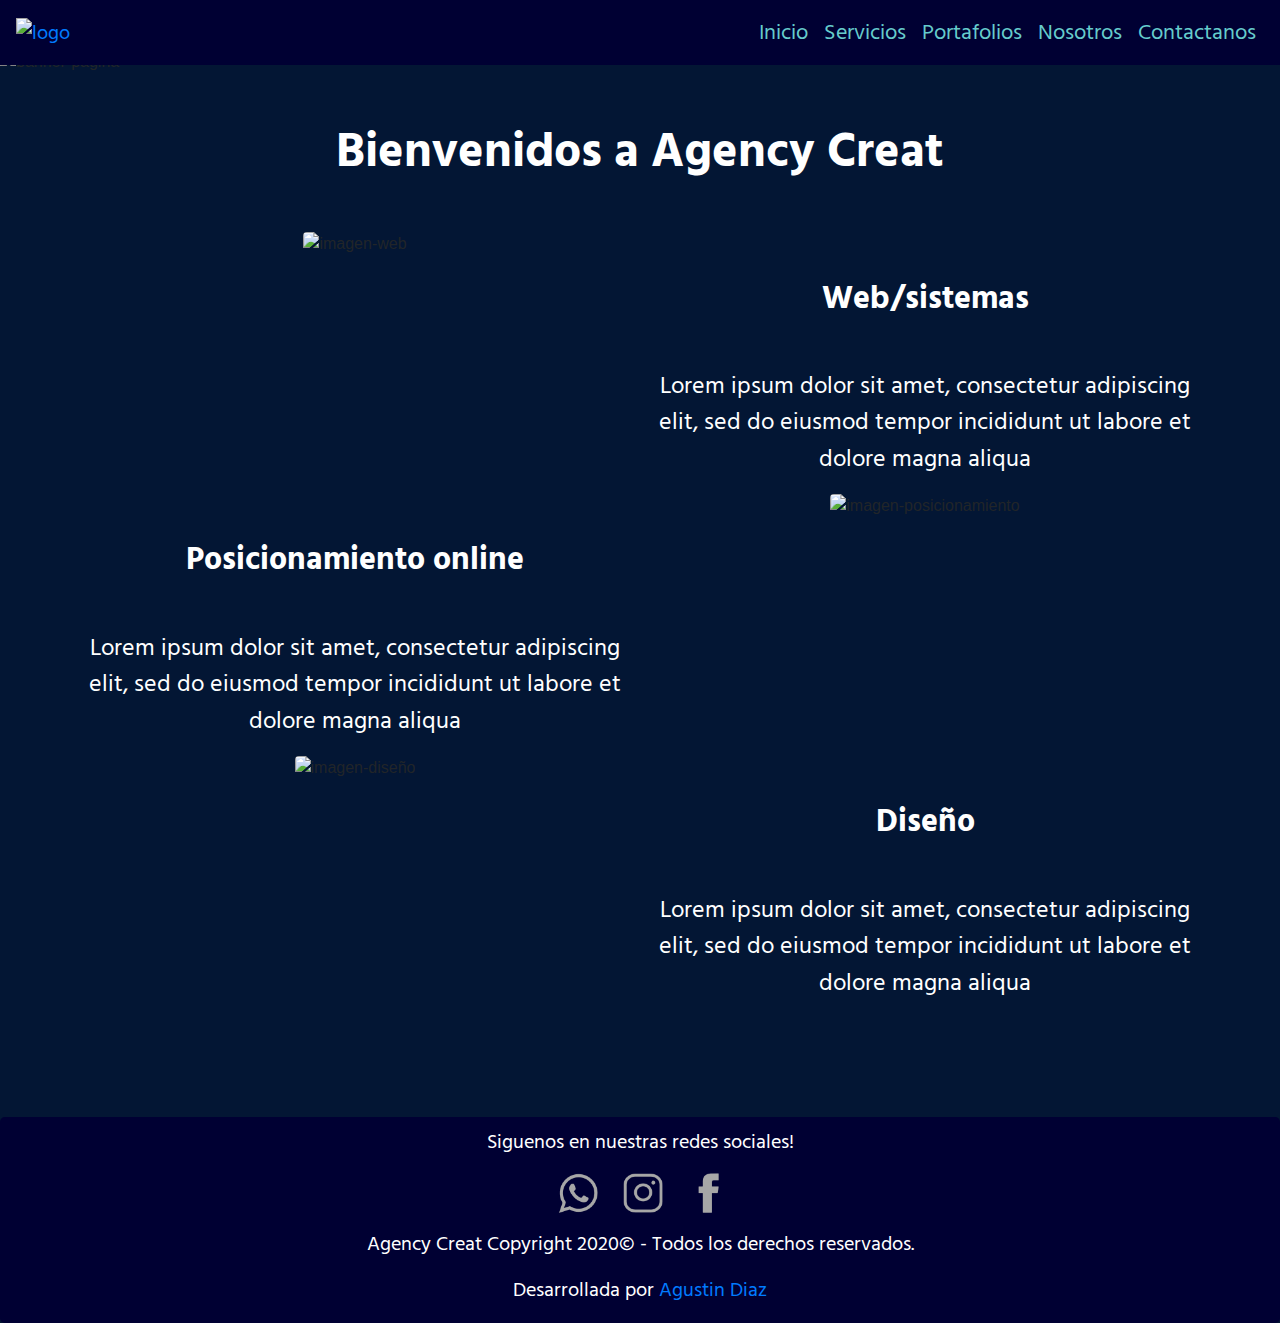
==== index.html @ c566395a "Se modifico el footer" ====
<!DOCTYPE html>
<html lang="es">
<head>
    <meta charset="UTF-8">
    <meta name="viewport" content="width=device-width, initial-scale=1.0">
    <meta name="description"content="Somos la agencia creativa que te acompañará e impulsará en la creación, posicionamiento y crecimiento de tu marca">
    <meta name="keywords" content="Web,sistema,app,posicionamiento,diseño,seo,sem,pagina,identidad,logo,colores,publicidad,online">
    <title>Agency Creat</title>
    <!-- Fuente -->
    <link href="https://fonts.googleapis.com/css2?family=Hind+Madurai&display=swap" rel="stylesheet">
    <link href="https://fonts.googleapis.com/css2?family=Hind+Madurai:wght@700&display=swap" rel="stylesheet">
    <!-- CSS -->
    <link rel="stylesheet" href="https://stackpath.bootstrapcdn.com/bootstrap/4.5.2/css/bootstrap.min.css" integrity="sha384-JcKb8q3iqJ61gNV9KGb8thSsNjpSL0n8PARn9HuZOnIxN0hoP+VmmDGMN5t9UJ0Z" crossorigin="anonymous">
    <link rel="stylesheet" href="css/estilo.css">
    <!-- JS -->
    <script src="https://ajax.googleapis.com/ajax/libs/jquery/3.5.1/jquery.min.js"></script>
    <script src="https://cdnjs.cloudflare.com/ajax/libs/popper.js/1.16.0/umd/popper.min.js"></script>
    <script src="https://maxcdn.bootstrapcdn.com/bootstrap/4.5.2/js/bootstrap.min.js"></script>
    </head>
<body> 
    <header>
            <nav class="navbar navbar-expand-md bg-primary navbar-dark " id="menu">
            <div class="navbar-brand">
               <a href="index.html"> <img class="logo" src="images/logo2.jpeg" alt="logo"></a>
            </div>
            <button class="navbar-toggler" type="button" data-toggle="collapse" data-target="#collapsibleNavbar">
                <span class="navbar-toggler-icon"></span>
              </button>
        <div class="collapse navbar-collapse nav justify-content-end" id="collapsibleNavbar">
            <ul class="navbar-nav">
                <li class="nav-item">
                    <a class="nav-link" href="">Inicio</a>
                </li>
                <li class="nav-item">
                    <a class="nav-link" href="servicios.html">Servicios</a>
                </li>   
                <li class="nav-item">
                    <a class="nav-link" href="portafolios.html">Portafolios</a>
                </li>
                <li class="nav-item">
                    <a class="nav-link" href="nosotros.html">Nosotros</a>
                </li>
                <li class="nav-item">
                    <a class="nav-link" href="contactanos.html">Contactanos</a>
                </li>
             </ul>
        </div>
        </nav> 
    </header>
        <img class="img-fluid" id="banner" src="images/banner.png" alt="banner-pagina" >     
    <h1 class="tituloPrincipal font-weight-bolder text-center">Bienvenidos a Agency Creat</h1> 
        <div class="container" id="boxWeb">
        <section>
        <div class="row d-flex">
            <div class="col order-sm-2">
                <h2 class="titulos_index font-weight-bold text-center">Web/sistemas</h2>
                <p class="parrafos text-center">Lorem ipsum dolor sit amet, consectetur adipiscing elit, sed do eiusmod tempor incididunt ut labore et dolore magna aliqua</p>          
            </div>
            <div class="col text-center order-sm-1">
                <img src="https://cdn.pixabay.com/photo/2018/05/18/15/30/webdesign-3411373_960_720.jpg" alt="imagen-web" class="rounded" id="imgWeb">
            </div>
        </div>
        </section>
        <section>
        <div class="row">
            <div class="col text-center">
                <h2 class="titulos_index font-weight-bold">Posicionamiento online</h2>
                <p class="parrafos text-center">Lorem ipsum dolor sit amet, consectetur adipiscing elit, sed do eiusmod tempor incididunt ut labore et dolore magna aliqua</p>
            </div>
            <div class="col text-center">
                <img src="https://cdn.pixabay.com/photo/2017/01/28/20/39/seo-2016484_960_720.jpg" alt="imagen-posicionamiento" class="rounded" id="imgPos">
            </div>
        </div >
        </section>
        <section>
        <div class="row d-flex">
            <div class="col order-sm-2">
                <h2 class="titulos_index font-weight-bold text-center">Diseño</h2>
                <p class="parrafos text-center">Lorem ipsum dolor sit amet, consectetur adipiscing elit, sed do eiusmod tempor incididunt ut labore et dolore magna aliqua</p>
            </div>
            <div class="col text-center order-sm-1">
                <img src="https://cdn.pixabay.com/photo/2016/09/13/11/08/browser-1666995_960_720.png" alt="imagen-diseño" class="rounded" id="imgDis">
            </div>
        </div>
        </section>    
    </div>
      
<footer>
    <div class="jumbotron" id="pieDePagina"> 
        <p class="text-white text-center">Siguenos en nuestras redes sociales!</p>
        <ul class="redes_footer text-center">
            <li>
                <a href="https://www.google.com.ar" target="_blank"> <img class="red1" src="[data-uri]" alt="logo-whatsapp"></a>
            </li>
            <li>
                <a href="https://www.instagram.com/agencycreat"target="_blank"> <img class="red2" src="[data-uri]" alt="logo-instagram"></a>
            </li>
            <li>
                <a href="https://www.facebook.com/" target="_blank"><img class="red3" src="[data-uri]" alt="logo-facebook"> </a>
            </li>
        </ul>     
        <p class="text-center text-white">  Agency Creat Copyright 2020© - Todos los derechos reservados.</p>
        <p class="text-center text-white"> Desarrollada por <a href="https://www.linkedin.com/in/agusjd92">Agustin Diaz</a></p> 
    </div>
</footer> 
</body>
</html>
---- css/estilo.css ----
#menu{font-size:22px;font-family:"Hind Madurai",sans-serif}.tituloPrincipal{font-family:"Hind Madurai",sans-serif;font-size:3rem}.titulos{font-family:"Hind Madurai",sans-serif;padding-top:6rem;font-weight:bolder}.titulos_index{font-weight:bolder;font-family:"Hind Madurai",sans-serif;padding-top:3rem}.contact{font-family:"Hind Madurai",sans-serif;font-size:1.5rem}.parrafos{font-family:"Hind Madurai",sans-serif;font-size:1.52rem;margin-top:50px}#pieDePagina{font-size:20px;font-family:"Hind Madurai",sans-serif}#tabla{font-family:"Hind Madurai",sans-serif}form{font-family:"Hind Madurai",sans-serif}#menu{background-color:#000033 !important}.navbar-dark .navbar-nav .nav-link{color:#66cccc}body{background-color:#031634}#pieDePagina{background-color:#000033}.tituloPrincipal{color:#fff}.titulos{color:#fff}.titulos_index{color:#fff}.contact{color:#fff}.parrafos{color:#fff}th{color:#33b5cc}td{color:#fff}form{color:#fff}.logo{width:120px}#menu{width:100%;position:fixed;z-index:3}#banner{max-height:100%;max-width:100%;min-width:100%;padding-top:0px;background-size:cover;position:relative;z-index:2;margin-top:50px}.tituloPrincipal{margin-top:50px}#boxWeb{margin-top:50px;margin-bottom:100px}#boxWeb #imgWeb{width:400px}#boxWeb #imgPos{width:380px;height:320px}#boxWeb #imgDis{width:400px}#pieDePagina{width:100%;position:absolute;height:auto;margin-bottom:0px;padding-top:10px;padding-bottom:2px}.red1{width:40px;margin-right:20px;margin-bottom:0px;margin-left:25px}.red2{width:40px;margin-right:20px;margin-bottom:0px}.red3{width:40px;margin-right:20px;margin-bottom:0px}#tabla{margin-bottom:100px;font-size:20px;margin-top:100px}.imagen1,.imagen2,.imagen3,.imagen4,.imagen5,.imagen6{width:380px;height:250px}.line2{margin-bottom:40px}.imgNosotros1,.imgNosotros2{width:250px;height:300px;background-color:#47cdd6;margin-bottom:50px}.nosotros{margin-bottom:100px}#contactanos{background-image:url(../images/contactanos.png);background-size:cover;padding-bottom:200px}#rowEmail{margin-top:10px}#rowMes{margin-top:10px}.checkBox{margin-left:20px;margin-bottom:8px;margin-top:20px}.newsletter{margin-top:20px}ul{list-style:none}.redes_footer li{display:inline}*{margin:0;padding:0}
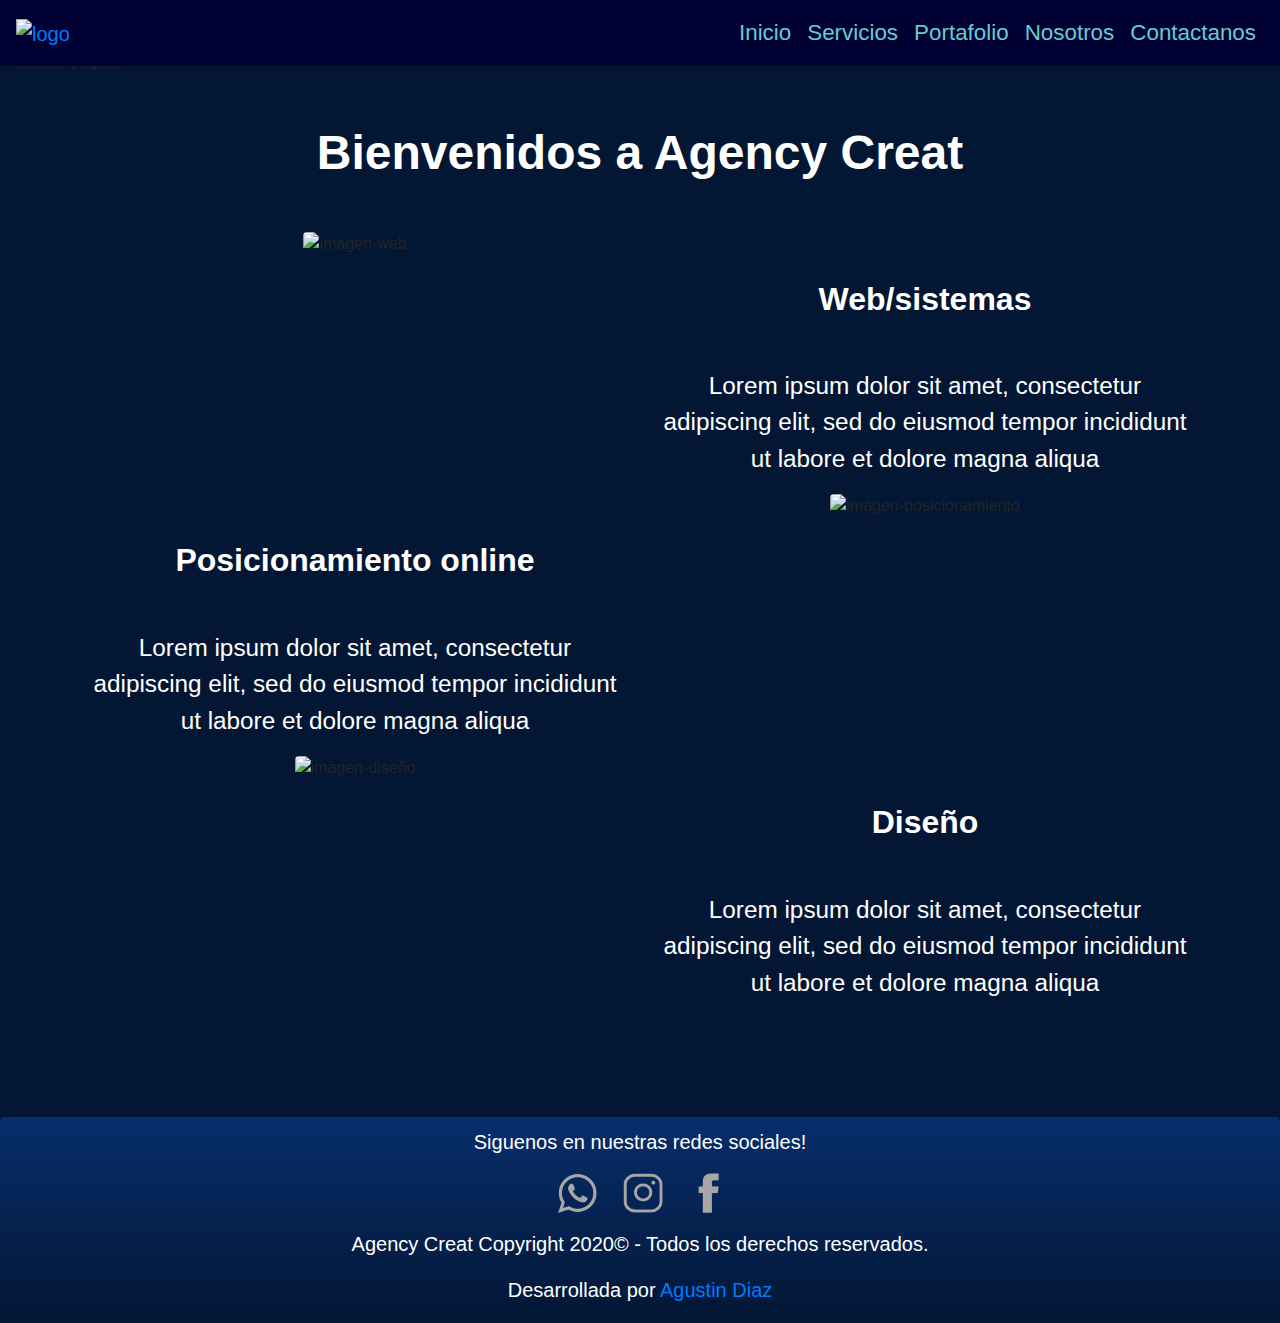
==== commit 0a7cf816: "Se arreglo menu y se arreglaron las fuentes" ====
--- a/index.html
+++ b/index.html
@@ -7,8 +7,8 @@
     <meta name="keywords" content="Web,sistema,app,posicionamiento,diseño,seo,sem,pagina,identidad,logo,colores,publicidad,online">
     <title>Agency Creat</title>
     <!-- Fuente -->
-    <link href="https://fonts.googleapis.com/css2?family=Hind+Madurai&display=swap" rel="stylesheet">
-    <link href="https://fonts.googleapis.com/css2?family=Hind+Madurai:wght@700&display=swap" rel="stylesheet">
+    <link href="https://fonts.googleapis.com/css2?family=Ramabhadra&display=swap" rel="stylesheet">
+    <link href="https://fonts.googleapis.com/css2?family=DM+Sans&display=swap" rel="stylesheet">
     <!-- CSS -->
     <link rel="stylesheet" href="https://stackpath.bootstrapcdn.com/bootstrap/4.5.2/css/bootstrap.min.css" integrity="sha384-JcKb8q3iqJ61gNV9KGb8thSsNjpSL0n8PARn9HuZOnIxN0hoP+VmmDGMN5t9UJ0Z" crossorigin="anonymous">
     <link rel="stylesheet" href="css/estilo.css">
@@ -19,23 +19,23 @@
     </head>
 <body> 
     <header>
-            <nav class="navbar navbar-expand-md bg-primary navbar-dark " id="menu">
+        <nav class="navbar navbar-expand-md bg-primary navbar-dark menu" >
             <div class="navbar-brand">
-               <a href="index.html"> <img class="logo" src="images/logo2.jpeg" alt="logo"></a>
+              <a href="index.html"> <img class="logo" src="images/logo2.jpeg" alt="logo"></a>
             </div>
             <button class="navbar-toggler" type="button" data-toggle="collapse" data-target="#collapsibleNavbar">
                 <span class="navbar-toggler-icon"></span>
               </button>
-        <div class="collapse navbar-collapse nav justify-content-end" id="collapsibleNavbar">
+        <div class="collapse navbar-collapse nav" id="collapsibleNavbar">
             <ul class="navbar-nav">
                 <li class="nav-item">
-                    <a class="nav-link" href="">Inicio</a>
+                    <a class="nav-link" href="index.html">Inicio</a>
                 </li>
                 <li class="nav-item">
                     <a class="nav-link" href="servicios.html">Servicios</a>
                 </li>   
                 <li class="nav-item">
-                    <a class="nav-link" href="portafolios.html">Portafolios</a>
+                    <a class="nav-link" href="portafolio.html">Portafolio</a>
                 </li>
                 <li class="nav-item">
                     <a class="nav-link" href="nosotros.html">Nosotros</a>
@@ -45,10 +45,11 @@
                 </li>
              </ul>
         </div>
-        </nav> 
+        </nav>
+           
     </header>
-        <img class="img-fluid" id="banner" src="images/banner.png" alt="banner-pagina" >     
-    <h1 class="tituloPrincipal font-weight-bolder text-center">Bienvenidos a Agency Creat</h1> 
+    <img class="img-fluid banner" src="images/banner.png" alt="banner-pagina" >       
+        <h1 class="tituloPrincipal font-weight-bolder text-center">Bienvenidos a Agency Creat</h1> 
         <div class="container" id="boxWeb">
         <section>
         <div class="row d-flex">
@@ -79,7 +80,7 @@
                 <p class="parrafos text-center">Lorem ipsum dolor sit amet, consectetur adipiscing elit, sed do eiusmod tempor incididunt ut labore et dolore magna aliqua</p>
             </div>
             <div class="col text-center order-sm-1">
-                <img src="https://cdn.pixabay.com/photo/2016/09/13/11/08/browser-1666995_960_720.png" alt="imagen-diseño" class="rounded" id="imgDis">
+                <img src="https://cdn.pixabay.com/photo/2016/09/13/11/08/browser-1666995_960_720.png" alt="imagen-diseño" class="rounded " id="imgDis">
             </div>
         </div>
         </section>    
--- a/css/estilo.css
+++ b/css/estilo.css
@@ -1 +1 @@
-#menu{font-size:22px;font-family:"Hind Madurai",sans-serif}.tituloPrincipal{font-family:"Hind Madurai",sans-serif;font-size:3rem}.titulos{font-family:"Hind Madurai",sans-serif;padding-top:6rem;font-weight:bolder}.titulos_index{font-weight:bolder;font-family:"Hind Madurai",sans-serif;padding-top:3rem}.contact{font-family:"Hind Madurai",sans-serif;font-size:1.5rem}.parrafos{font-family:"Hind Madurai",sans-serif;font-size:1.52rem;margin-top:50px}#pieDePagina{font-size:20px;font-family:"Hind Madurai",sans-serif}#tabla{font-family:"Hind Madurai",sans-serif}form{font-family:"Hind Madurai",sans-serif}#menu{background-color:#000033 !important}.navbar-dark .navbar-nav .nav-link{color:#66cccc}body{background-color:#031634}#pieDePagina{background-color:#000033}.tituloPrincipal{color:#fff}.titulos{color:#fff}.titulos_index{color:#fff}.contact{color:#fff}.parrafos{color:#fff}th{color:#33b5cc}td{color:#fff}form{color:#fff}.logo{width:120px}#menu{width:100%;position:fixed;z-index:3}#banner{max-height:100%;max-width:100%;min-width:100%;padding-top:0px;background-size:cover;position:relative;z-index:2;margin-top:50px}.tituloPrincipal{margin-top:50px}#boxWeb{margin-top:50px;margin-bottom:100px}#boxWeb #imgWeb{width:400px}#boxWeb #imgPos{width:380px;height:320px}#boxWeb #imgDis{width:400px}#pieDePagina{width:100%;position:absolute;height:auto;margin-bottom:0px;padding-top:10px;padding-bottom:2px}.red1{width:40px;margin-right:20px;margin-bottom:0px;margin-left:25px}.red2{width:40px;margin-right:20px;margin-bottom:0px}.red3{width:40px;margin-right:20px;margin-bottom:0px}#tabla{margin-bottom:100px;font-size:20px;margin-top:100px}.imagen1,.imagen2,.imagen3,.imagen4,.imagen5,.imagen6{width:380px;height:250px}.line2{margin-bottom:40px}.imgNosotros1,.imgNosotros2{width:250px;height:300px;background-color:#47cdd6;margin-bottom:50px}.nosotros{margin-bottom:100px}#contactanos{background-image:url(../images/contactanos.png);background-size:cover;padding-bottom:200px}#rowEmail{margin-top:10px}#rowMes{margin-top:10px}.checkBox{margin-left:20px;margin-bottom:8px;margin-top:20px}.newsletter{margin-top:20px}ul{list-style:none}.redes_footer li{display:inline}*{margin:0;padding:0}
+.menu{font-size:1.4rem;font-family:"Hind Madurai",sans-serif}.tituloPrincipal{font-family:"Hind Madurai",sans-serif;font-size:3rem}.titulos{font-family:"Hind Madurai",sans-serif;padding-top:6rem;font-weight:bolder}.titulos_index{font-weight:bolder;font-family:"Hind Madurai",sans-serif;padding-top:3rem}.contact{font-family:"Hind Madurai",sans-serif;font-size:1.5rem}.parrafos{font-family:"Hind Madurai",sans-serif;font-size:1.52rem;margin-top:50px}#pieDePagina{font-size:20px;font-family:"Hind Madurai",sans-serif}#tabla{font-family:"Hind Madurai",sans-serif}form{font-family:"Hind Madurai",sans-serif}.menu{background-color:#000033 !important}.navbar-dark .navbar-nav .nav-link{color:#66cccc}body{background-color:#031634}#pieDePagina{background-image:linear-gradient(to bottom, #072E6C, #031634)}.tituloPrincipal{color:#fff}.titulos{color:#fff}.titulos_index{color:#fff}.contact{color:#fff}.parrafos{color:#fff}th{color:#33b5cc}td{color:#fff}form{color:#fff}.logo{width:120px}.menu{width:100%;position:fixed;z-index:3}.banner{padding-top:0px;background-size:cover;position:relative;z-index:2;margin-top:50px}.tituloPrincipal{margin-top:50px}#boxWeb{margin-top:50px;margin-bottom:100px}#boxWeb #imgWeb{width:400px}#boxWeb #imgPos{width:380px;height:320px}#boxWeb #imgDis{width:400px}#pieDePagina{width:100%;position:absolute;height:auto;margin-bottom:0px;padding-top:10px;padding-bottom:2px}.red1{width:40px;margin-right:20px;margin-bottom:0px;margin-left:25px}.red2{width:40px;margin-right:20px;margin-bottom:0px}.red3{width:40px;margin-right:20px;margin-bottom:0px}#tabla{margin-bottom:100px;font-size:20px;margin-top:100px}.imagen1,.imagen2,.imagen3,.imagen4,.imagen5,.imagen6{width:380px;height:250px}.line2{margin-bottom:40px}.imgNosotros1,.imgNosotros2{width:400px;height:300px;margin-bottom:50px}.nosotros{margin-bottom:100px}#contactanos{background-image:url(../images/contactanos.png);background-size:cover;padding-bottom:200px}#rowEmail{margin-top:10px}#rowMes{margin-top:10px}.checkBox{margin-left:20px;margin-bottom:8px;margin-top:20px}.newsletter{margin-top:20px}ul{list-style:none}.redes_footer li{display:inline}.fondoservicios{background-image:url(../images/servicios.png);background-size:cover;padding-bottom:2px}@media (min-width: 768px){.navbar-collapse{justify-content:flex-end}}*{margin:0;padding:0}
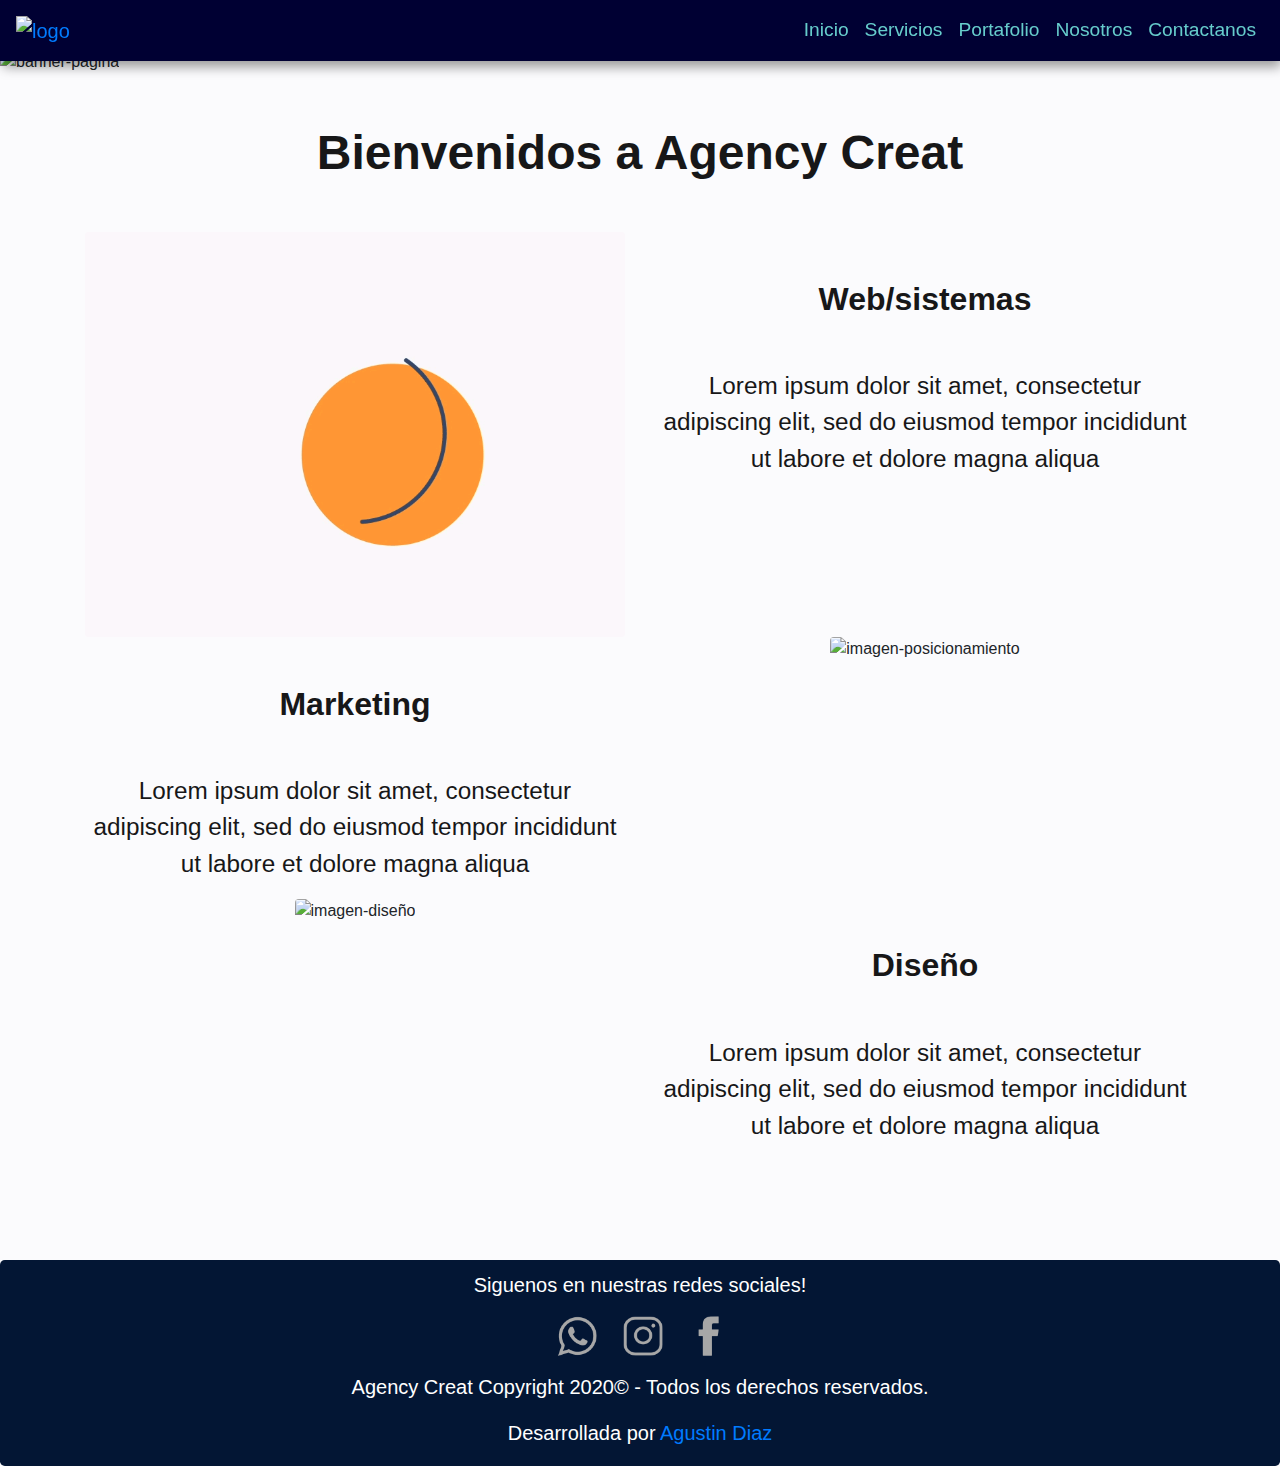
==== commit 43ff7cde: "Se cambio servicios y color de fondo de inicio" ====
--- a/index.html
+++ b/index.html
@@ -16,6 +16,7 @@
     <script src="https://ajax.googleapis.com/ajax/libs/jquery/3.5.1/jquery.min.js"></script>
     <script src="https://cdnjs.cloudflare.com/ajax/libs/popper.js/1.16.0/umd/popper.min.js"></script>
     <script src="https://maxcdn.bootstrapcdn.com/bootstrap/4.5.2/js/bootstrap.min.js"></script>
+
     </head>
 <body> 
     <header>
@@ -50,48 +51,48 @@
     </header>
     <img class="img-fluid banner" src="images/banner.png" alt="banner-pagina" >       
         <h1 class="tituloPrincipal font-weight-bolder text-center">Bienvenidos a Agency Creat</h1> 
-        <div class="container" id="boxWeb">
+    <div class="container boxWeb" >
         <section>
         <div class="row d-flex">
-            <div class="col order-sm-2">
+            <div class="col-sm-6 order-sm-2">
                 <h2 class="titulos_index font-weight-bold text-center">Web/sistemas</h2>
-                <p class="parrafos text-center">Lorem ipsum dolor sit amet, consectetur adipiscing elit, sed do eiusmod tempor incididunt ut labore et dolore magna aliqua</p>          
+                <p class="parrafosIndex text-center">Lorem ipsum dolor sit amet, consectetur adipiscing elit, sed do eiusmod tempor incididunt ut labore et dolore magna aliqua</p>          
             </div>
-            <div class="col text-center order-sm-1">
-                <img src="https://cdn.pixabay.com/photo/2018/05/18/15/30/webdesign-3411373_960_720.jpg" alt="imagen-web" class="rounded" id="imgWeb">
+            <div class="col-sm-6 text-center order-sm-1">
+                <img src="images/pepe.gif" alt="imagen-web" class="rounded imgWeb" >
             </div>
         </div>
         </section>
         <section>
         <div class="row">
-            <div class="col text-center">
-                <h2 class="titulos_index font-weight-bold">Posicionamiento online</h2>
-                <p class="parrafos text-center">Lorem ipsum dolor sit amet, consectetur adipiscing elit, sed do eiusmod tempor incididunt ut labore et dolore magna aliqua</p>
+            <div class="col-sm-6 text-center">
+                <h2 class="titulos_index font-weight-bold">Marketing</h2>
+                <p class="parrafosIndex text-center">Lorem ipsum dolor sit amet, consectetur adipiscing elit, sed do eiusmod tempor incididunt ut labore et dolore magna aliqua</p>
             </div>
-            <div class="col text-center">
-                <img src="https://cdn.pixabay.com/photo/2017/01/28/20/39/seo-2016484_960_720.jpg" alt="imagen-posicionamiento" class="rounded" id="imgPos">
+            <div class="col-sm-6 text-center">
+                <img src="https://cdn.pixabay.com/photo/2017/01/28/20/39/seo-2016484_960_720.jpg" alt="imagen-posicionamiento" class="rounded imgPos" >
             </div>
         </div >
         </section>
-        <section>
+        <section>   
         <div class="row d-flex">
-            <div class="col order-sm-2">
+            <div class="col-sm-6 order-sm-2">
                 <h2 class="titulos_index font-weight-bold text-center">Diseño</h2>
-                <p class="parrafos text-center">Lorem ipsum dolor sit amet, consectetur adipiscing elit, sed do eiusmod tempor incididunt ut labore et dolore magna aliqua</p>
+                <p class="parrafosIndex text-center">Lorem ipsum dolor sit amet, consectetur adipiscing elit, sed do eiusmod tempor incididunt ut labore et dolore magna aliqua</p>
             </div>
-            <div class="col text-center order-sm-1">
-                <img src="https://cdn.pixabay.com/photo/2016/09/13/11/08/browser-1666995_960_720.png" alt="imagen-diseño" class="rounded " id="imgDis">
+            <div class="col-sm-6 text-center order-sm-1">
+                <img src="https://cdn.pixabay.com/photo/2016/09/13/11/08/browser-1666995_960_720.png" alt="imagen-diseño" class="rounded imgDis" >
             </div>
         </div>
         </section>    
     </div>
       
 <footer>
-    <div class="jumbotron" id="pieDePagina"> 
+    <div class="jumbotron pieDePagina" > 
         <p class="text-white text-center">Siguenos en nuestras redes sociales!</p>
         <ul class="redes_footer text-center">
             <li>
-                <a href="https://www.google.com.ar" target="_blank"> <img class="red1" src="[data-uri]" alt="logo-whatsapp"></a>
+                <a href="https://wa.link/wt4ra1" target="_blank"> <img class="red1" src="[data-uri]" alt="logo-whatsapp"></a>
             </li>
             <li>
                 <a href="https://www.instagram.com/agencycreat"target="_blank"> <img class="red2" src="[data-uri]" alt="logo-instagram"></a>
--- a/css/estilo.css
+++ b/css/estilo.css
@@ -1 +1 @@
-.menu{font-size:1.4rem;font-family:"Hind Madurai",sans-serif}.tituloPrincipal{font-family:"Hind Madurai",sans-serif;font-size:3rem}.titulos{font-family:"Hind Madurai",sans-serif;padding-top:6rem;font-weight:bolder}.titulos_index{font-weight:bolder;font-family:"Hind Madurai",sans-serif;padding-top:3rem}.contact{font-family:"Hind Madurai",sans-serif;font-size:1.5rem}.parrafos{font-family:"Hind Madurai",sans-serif;font-size:1.52rem;margin-top:50px}#pieDePagina{font-size:20px;font-family:"Hind Madurai",sans-serif}#tabla{font-family:"Hind Madurai",sans-serif}form{font-family:"Hind Madurai",sans-serif}.menu{background-color:#000033 !important}.navbar-dark .navbar-nav .nav-link{color:#66cccc}body{background-color:#031634}#pieDePagina{background-image:linear-gradient(to bottom, #072E6C, #031634)}.tituloPrincipal{color:#fff}.titulos{color:#fff}.titulos_index{color:#fff}.contact{color:#fff}.parrafos{color:#fff}th{color:#33b5cc}td{color:#fff}form{color:#fff}.logo{width:120px}.menu{width:100%;position:fixed;z-index:3}.banner{padding-top:0px;background-size:cover;position:relative;z-index:2;margin-top:50px}.tituloPrincipal{margin-top:50px}#boxWeb{margin-top:50px;margin-bottom:100px}#boxWeb #imgWeb{width:400px}#boxWeb #imgPos{width:380px;height:320px}#boxWeb #imgDis{width:400px}#pieDePagina{width:100%;position:absolute;height:auto;margin-bottom:0px;padding-top:10px;padding-bottom:2px}.red1{width:40px;margin-right:20px;margin-bottom:0px;margin-left:25px}.red2{width:40px;margin-right:20px;margin-bottom:0px}.red3{width:40px;margin-right:20px;margin-bottom:0px}#tabla{margin-bottom:100px;font-size:20px;margin-top:100px}.imagen1,.imagen2,.imagen3,.imagen4,.imagen5,.imagen6{width:380px;height:250px}.line2{margin-bottom:40px}.imgNosotros1,.imgNosotros2{width:400px;height:300px;margin-bottom:50px}.nosotros{margin-bottom:100px}#contactanos{background-image:url(../images/contactanos.png);background-size:cover;padding-bottom:200px}#rowEmail{margin-top:10px}#rowMes{margin-top:10px}.checkBox{margin-left:20px;margin-bottom:8px;margin-top:20px}.newsletter{margin-top:20px}ul{list-style:none}.redes_footer li{display:inline}.fondoservicios{background-image:url(../images/servicios.png);background-size:cover;padding-bottom:2px}@media (min-width: 768px){.navbar-collapse{justify-content:flex-end}}*{margin:0;padding:0}
+.menu{font-size:1.2rem;font-family:"Hind Madurai",sans-serif}.tituloPrincipal{font-family:"Hind Madurai",sans-serif;font-size:3rem}.titulos{font-family:"Hind Madurai",sans-serif;padding-top:6rem;font-weight:bolder}.titulos_index{font-weight:bolder;font-family:"Hind Madurai",sans-serif;padding-top:3rem}.contact{font-family:"Hind Madurai",sans-serif;font-size:1.5rem}.parrafos{font-family:"Hind Madurai",sans-serif;font-size:1.52rem;margin-top:50px}.parrafosIndex{font-family:"Hind Madurai",sans-serif;font-size:1.52rem;margin-top:50px}.pieDePagina{font-size:20px;font-family:"Hind Madurai",sans-serif}#tabla{font-family:"Hind Madurai",sans-serif}form{font-family:"Hind Madurai",sans-serif}.table{font-family:"Hind Madurai",sans-serif}.menu{background-color:#000033 !important}.navbar-dark .navbar-nav .nav-link{color:#66cccc}body{background-color:#fbfbfd}.pieDePagina{background-color:#031634}.tituloPrincipal{color:#171718}.titulos{color:#fff}.titulos_index{color:#171718}.contact{color:#fff}.parrafos{color:#fff}.parrafosIndex{color:#171718}.table{color:#171718}form{color:#fff}.btn-primary{border:#66cccc;background-color:#66cccc}.logo{width:120px}.menu{width:100%;position:fixed;z-index:3;-webkit-box-shadow:2px 7px 11px -1px rgba(0,0,0,0.39);box-shadow:2px 7px 11px -1px rgba(0,0,0,0.39)}#scrollUp{bottom:20px;right:20px;padding:10px 20px;background:#555;color:#fff}.banner{padding-top:0px;background-size:cover;position:relative;z-index:2;margin-top:50px}.tituloPrincipal{margin-top:50px}.boxWeb{margin-top:50px;margin-bottom:100px}.boxWeb .imgWeb,.boxWeb .imgPos,.boxWeb .imgDis{width:100%;background-size:cover}.pieDePagina{width:100%;position:absolute;height:auto;margin-bottom:0px;padding-top:10px;padding-bottom:2px}.pieDePagina .red1{width:40px;margin-right:20px;margin-bottom:0px;margin-left:25px}.pieDePagina .red2,.pieDePagina .red3{width:40px;margin-right:20px;margin-bottom:0px}.table{margin:auto;color:#171718;border-radius:50px;background:#f1f3f3;box-shadow:-10px -9px 13px -6px #000;margin-bottom:20px}.button_service{background-color:#66cccc}.imagen1,.imagen2,.imagen3,.imagen4,.imagen5,.imagen6{width:100%;height:100%;background-size:cover}.imagen1:hover,.imagen2:hover,.imagen3:hover,.imagen4:hover,.imagen5:hover,.imagen6:hover{transform:scale(1.2) !important}.line2{margin-bottom:40px}.imgNosotros1,.imgNosotros2{width:100%;margin-bottom:50px;background-size:cover;position:relative}.nosotros{margin-bottom:100px}#contactanos{background-image:url(../images/contactanos.png);background-size:cover;padding-bottom:200px}#rowEmail{margin-top:10px}#rowMes{margin-top:10px}.checkBox{margin-left:20px;margin-bottom:8px;margin-top:20px}.newsletter{margin-top:20px}ul{list-style:none}.redes_footer li{display:inline}.fondoservicios{background-image:url(../images/servicios.png);background-size:cover;padding-bottom:80px}#servicios{padding-top:20px}.serviciosBox{padding-top:50px}@media (min-width: 768px){.navbar-collapse{justify-content:flex-end}}.nosotrosBox{background-image:url(../images/nosotros.png);background-size:cover;padding-bottom:10px}.portafolio{background-image:url(../images/portafolio2.png);background-size:cover;padding-bottom:50px}.table th{font-size:1.5rem}*{margin:0;padding:0}
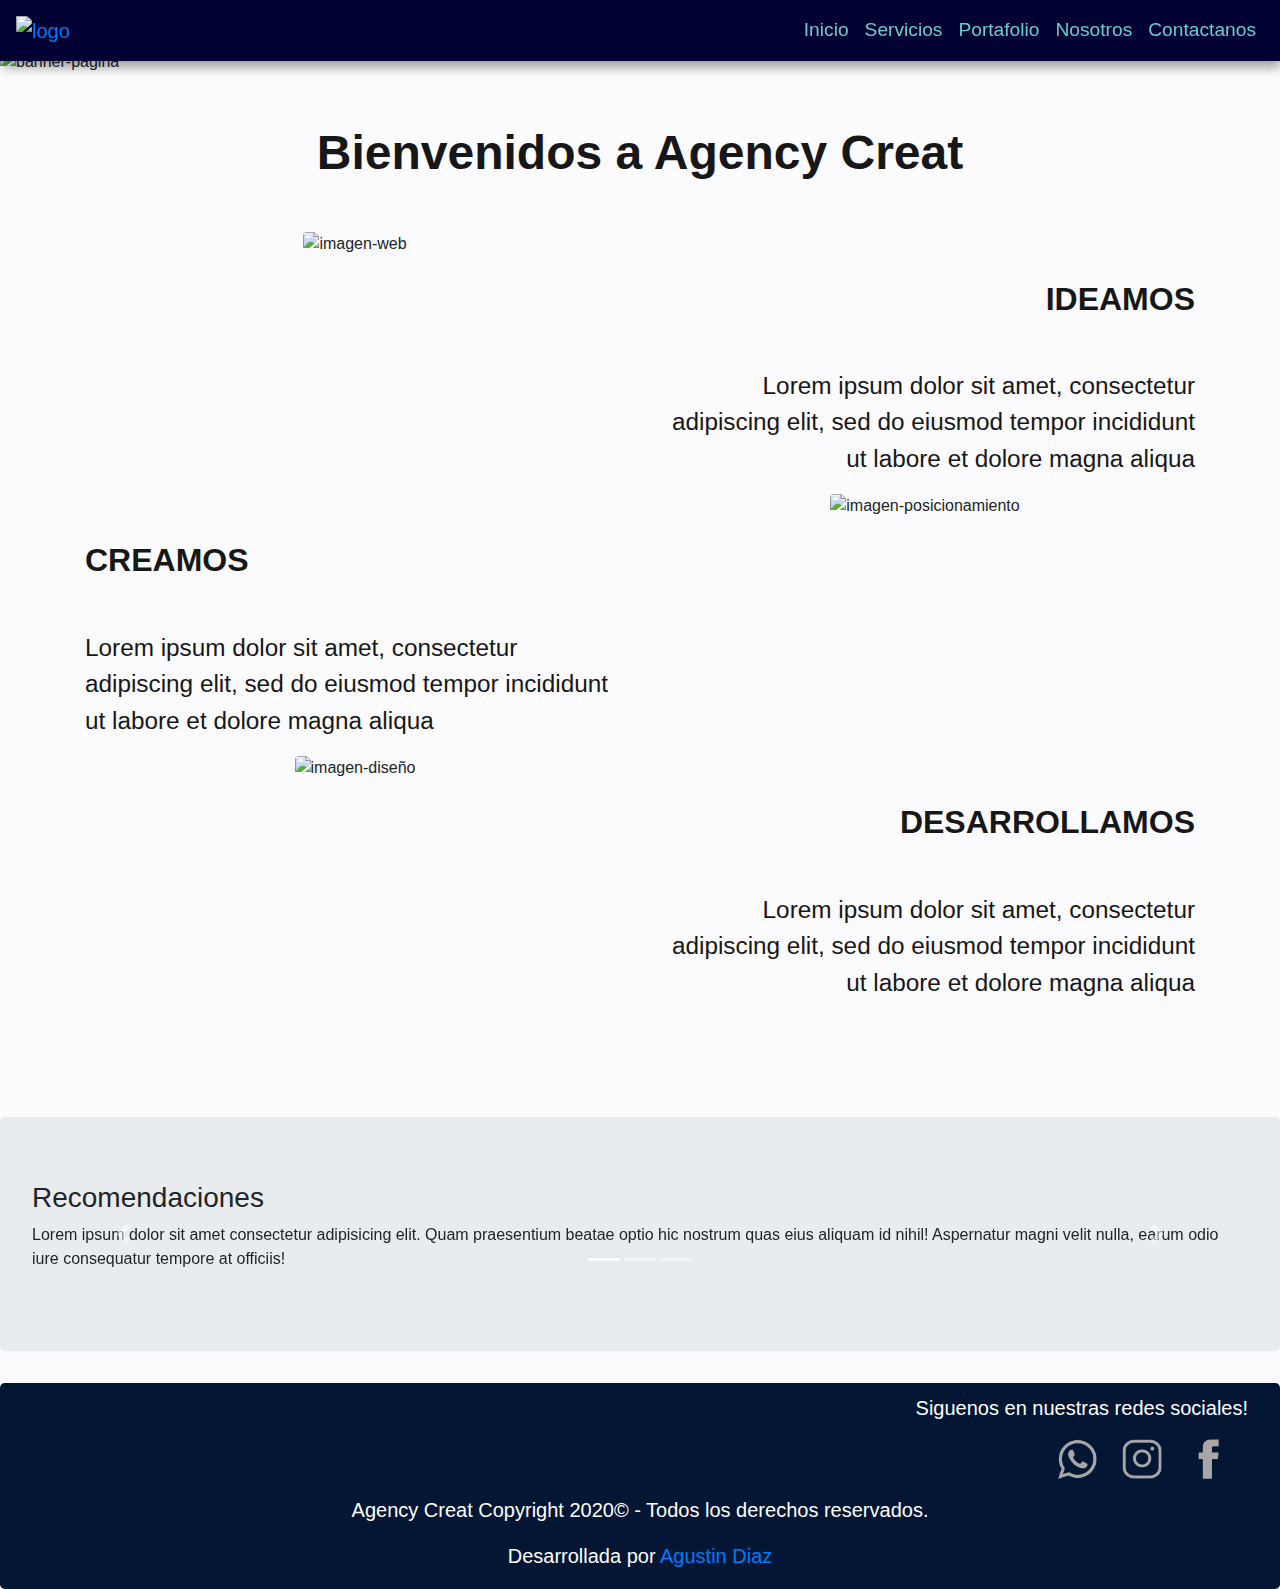
==== commit 1fc217a0: "ultimos cambios" ====
--- a/index.html
+++ b/index.html
@@ -55,42 +55,76 @@
         <section>
         <div class="row d-flex">
             <div class="col-sm-6 order-sm-2">
-                <h2 class="titulos_index font-weight-bold text-center">Web/sistemas</h2>
-                <p class="parrafosIndex text-center">Lorem ipsum dolor sit amet, consectetur adipiscing elit, sed do eiusmod tempor incididunt ut labore et dolore magna aliqua</p>          
+                <h2 class="titulos_index font-weight-bold text-right">IDEAMOS</h2>
+                <p class="parrafosIndex text-right">Lorem ipsum dolor sit amet, consectetur adipiscing elit, sed do eiusmod tempor incididunt ut labore et dolore magna aliqua</p>          
             </div>
             <div class="col-sm-6 text-center order-sm-1">
-                <img src="images/pepe.gif" alt="imagen-web" class="rounded imgWeb" >
+                <img src="images/a2.gif" alt="imagen-web" class="rounded imgWeb" >
             </div>
         </div>
         </section>
         <section>
         <div class="row">
-            <div class="col-sm-6 text-center">
-                <h2 class="titulos_index font-weight-bold">Marketing</h2>
-                <p class="parrafosIndex text-center">Lorem ipsum dolor sit amet, consectetur adipiscing elit, sed do eiusmod tempor incididunt ut labore et dolore magna aliqua</p>
+            <div class="col-sm-6 text-left">
+                <h2 class="titulos_index font-weight-bold">CREAMOS</h2>
+                <p class="parrafosIndex text-left">Lorem ipsum dolor sit amet, consectetur adipiscing elit, sed do eiusmod tempor incididunt ut labore et dolore magna aliqua</p>
             </div>
             <div class="col-sm-6 text-center">
-                <img src="https://cdn.pixabay.com/photo/2017/01/28/20/39/seo-2016484_960_720.jpg" alt="imagen-posicionamiento" class="rounded imgPos" >
+                <img src="images/a1.gif" alt="imagen-posicionamiento" class="rounded imgPos" >
             </div>
         </div >
         </section>
         <section>   
         <div class="row d-flex">
             <div class="col-sm-6 order-sm-2">
-                <h2 class="titulos_index font-weight-bold text-center">Diseño</h2>
-                <p class="parrafosIndex text-center">Lorem ipsum dolor sit amet, consectetur adipiscing elit, sed do eiusmod tempor incididunt ut labore et dolore magna aliqua</p>
+                <h2 class="titulos_index font-weight-bold text-right">DESARROLLAMOS</h2>
+                <p class="parrafosIndex text-right">Lorem ipsum dolor sit amet, consectetur adipiscing elit, sed do eiusmod tempor incididunt ut labore et dolore magna aliqua</p>
             </div>
             <div class="col-sm-6 text-center order-sm-1">
-                <img src="https://cdn.pixabay.com/photo/2016/09/13/11/08/browser-1666995_960_720.png" alt="imagen-diseño" class="rounded imgDis" >
+                <img src="images/a3.gif" alt="imagen-diseño" class="rounded imgDis" >
             </div>
         </div>
         </section>    
     </div>
+    <section class="jumbotron valor">
+        <div id="demo" class="carousel slide" data-ride="carousel">
+
+            <!-- Indicators -->
+            <ul class="carousel-indicators">
+              <li data-target="#demo" data-slide-to="0" class="active"></li>
+              <li data-target="#demo" data-slide-to="1"></li>
+              <li data-target="#demo" data-slide-to="2"></li>
+            </ul>
+            <!-- The slideshow -->
+            <div class="carousel-inner slide valoraciones">
+                <h3>Recomendaciones</h3>
+              <div class="carousel-item active valoracionesBox">
+                <p>Lorem ipsum dolor sit amet consectetur adipisicing elit. Quam praesentium beatae optio hic nostrum quas eius aliquam id nihil! Aspernatur magni velit nulla, earum odio iure consequatur tempore at officiis!</p>
+              </div>
+              <div class="carousel-item valoracionesBox">
+                <p>Lorem ipsum dolor sit, amet consectetur adipisicing elit. Consequatur voluptates beatae reiciendis quo facere velit eos molestiae rem eligendi voluptatum. Nam, deserunt. Doloribus tempora dolores accusamus laudantium.</p>
+              </div>
+              <div class="carousel-item valoracionesBox">
+                <p>Lorem ipsum dolor, sit amet consectetur adipisicing elit. Exercitationem alias nam magni minima ex eveniet fuga ut voluptates? Tempora eaque nostrum modi totam veritatis at numquam deserunt quod, facilis commodi!</p>
+              </div>
+            </div>
+            
+            <!-- Left and right controls -->
+            <a class="carousel-control-prev" href="#demo" data-slide="prev">
+              <span class="carousel-control-prev-icon"></span>
+            </a>
+            <a class="carousel-control-next" href="#demo" data-slide="next">
+              <span class="carousel-control-next-icon"></span>
+            </a>
+          </div>
+        
+
+    </section>
       
 <footer>
     <div class="jumbotron pieDePagina" > 
-        <p class="text-white text-center">Siguenos en nuestras redes sociales!</p>
-        <ul class="redes_footer text-center">
+        <p class="text-white text-right">Siguenos en nuestras redes sociales!</p>
+        <ul class="redes_footer text-right">
             <li>
                 <a href="https://wa.link/wt4ra1" target="_blank"> <img class="red1" src="[data-uri]" alt="logo-whatsapp"></a>
             </li>
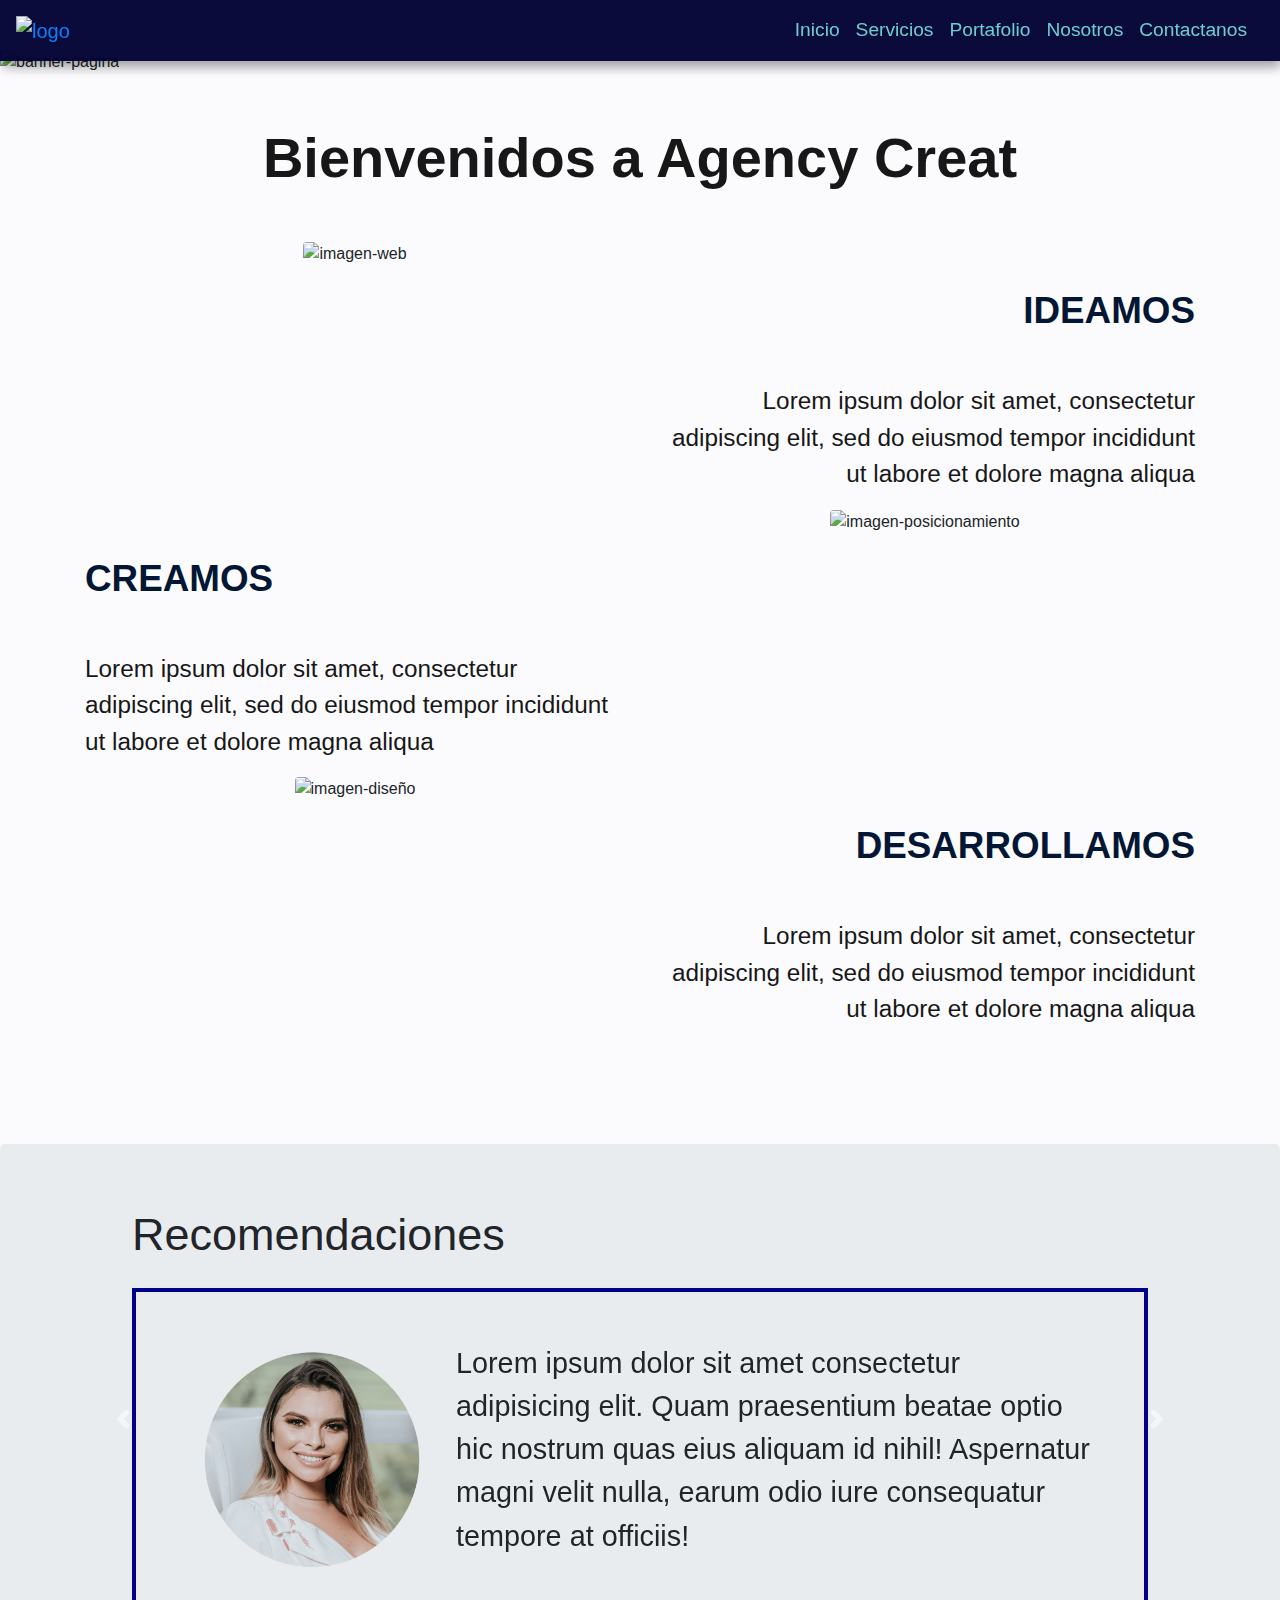
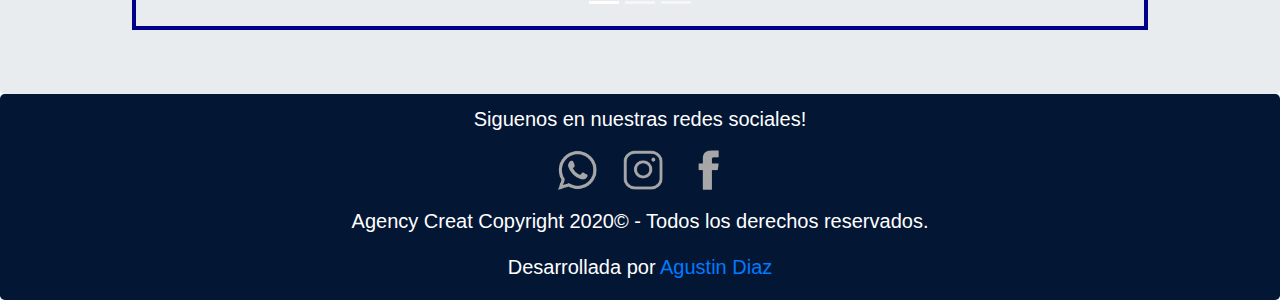
==== commit 59b77bf0: "Se agregaron img a recomendaciones, se mejoro seccion servicios" ====
--- a/index.html
+++ b/index.html
@@ -16,17 +16,16 @@
     <script src="https://ajax.googleapis.com/ajax/libs/jquery/3.5.1/jquery.min.js"></script>
     <script src="https://cdnjs.cloudflare.com/ajax/libs/popper.js/1.16.0/umd/popper.min.js"></script>
     <script src="https://maxcdn.bootstrapcdn.com/bootstrap/4.5.2/js/bootstrap.min.js"></script>
-
     </head>
 <body> 
     <header>
-        <nav class="navbar navbar-expand-md bg-primary navbar-dark menu" >
+        <nav class="navbar navbar-expand-md navbar-dark menu" >
             <div class="navbar-brand">
               <a href="index.html"> <img class="logo" src="images/logo2.jpeg" alt="logo"></a>
             </div>
             <button class="navbar-toggler" type="button" data-toggle="collapse" data-target="#collapsibleNavbar">
                 <span class="navbar-toggler-icon"></span>
-              </button>
+            </button>
         <div class="collapse navbar-collapse nav" id="collapsibleNavbar">
             <ul class="navbar-nav">
                 <li class="nav-item">
@@ -46,41 +45,40 @@
                 </li>
              </ul>
         </div>
-        </nav>
-           
+        </nav>      
     </header>
     <img class="img-fluid banner" src="images/banner.png" alt="banner-pagina" >       
         <h1 class="tituloPrincipal font-weight-bolder text-center">Bienvenidos a Agency Creat</h1> 
     <div class="container boxWeb" >
         <section>
         <div class="row d-flex">
-            <div class="col-sm-6 order-sm-2">
+            <div class="col-sm-6 col-md-6 order-sm-2">
                 <h2 class="titulos_index font-weight-bold text-right">IDEAMOS</h2>
                 <p class="parrafosIndex text-right">Lorem ipsum dolor sit amet, consectetur adipiscing elit, sed do eiusmod tempor incididunt ut labore et dolore magna aliqua</p>          
             </div>
-            <div class="col-sm-6 text-center order-sm-1">
+            <div class="col-sm-6 col-md-6 text-center order-sm-1">
                 <img src="images/a2.gif" alt="imagen-web" class="rounded imgWeb" >
             </div>
         </div>
         </section>
         <section>
         <div class="row">
-            <div class="col-sm-6 text-left">
+            <div class="col-sm-6 col-md-6 text-left">
                 <h2 class="titulos_index font-weight-bold">CREAMOS</h2>
                 <p class="parrafosIndex text-left">Lorem ipsum dolor sit amet, consectetur adipiscing elit, sed do eiusmod tempor incididunt ut labore et dolore magna aliqua</p>
             </div>
-            <div class="col-sm-6 text-center">
+            <div class="col-sm-6 col-md-6 text-center">
                 <img src="images/a1.gif" alt="imagen-posicionamiento" class="rounded imgPos" >
             </div>
         </div >
         </section>
         <section>   
         <div class="row d-flex">
-            <div class="col-sm-6 order-sm-2">
+            <div class="col-sm-6 col-md-6 order-sm-2">
                 <h2 class="titulos_index font-weight-bold text-right">DESARROLLAMOS</h2>
                 <p class="parrafosIndex text-right">Lorem ipsum dolor sit amet, consectetur adipiscing elit, sed do eiusmod tempor incididunt ut labore et dolore magna aliqua</p>
             </div>
-            <div class="col-sm-6 text-center order-sm-1">
+            <div class="col-sm-6 col-md-6 text-center order-sm-1">
                 <img src="images/a3.gif" alt="imagen-diseño" class="rounded imgDis" >
             </div>
         </div>
@@ -99,13 +97,16 @@
             <div class="carousel-inner slide valoraciones">
                 <h3>Recomendaciones</h3>
               <div class="carousel-item active valoracionesBox">
-                <p>Lorem ipsum dolor sit amet consectetur adipisicing elit. Quam praesentium beatae optio hic nostrum quas eius aliquam id nihil! Aspernatur magni velit nulla, earum odio iure consequatur tempore at officiis!</p>
+                <img src="images/min1.png" alt="" class="recomenImg">
+                <p class="recomenText">Lorem ipsum dolor sit amet consectetur adipisicing elit. Quam praesentium beatae optio hic nostrum quas eius aliquam id nihil! Aspernatur magni velit nulla, earum odio iure consequatur tempore at officiis!</p>
               </div>
               <div class="carousel-item valoracionesBox">
-                <p>Lorem ipsum dolor sit, amet consectetur adipisicing elit. Consequatur voluptates beatae reiciendis quo facere velit eos molestiae rem eligendi voluptatum. Nam, deserunt. Doloribus tempora dolores accusamus laudantium.</p>
+                  <img src="images/min2.png" alt="" class="recomenImg">
+                <p class="recomenText">Lorem ipsum dolor sit, amet consectetur adipisicing elit. Consequatur voluptates beatae reiciendis quo facere velit eos molestiae rem eligendi voluptatum. Nam, deserunt. Doloribus tempora dolores accusamus laudantium.</p>
               </div>
               <div class="carousel-item valoracionesBox">
-                <p>Lorem ipsum dolor, sit amet consectetur adipisicing elit. Exercitationem alias nam magni minima ex eveniet fuga ut voluptates? Tempora eaque nostrum modi totam veritatis at numquam deserunt quod, facilis commodi!</p>
+                  <img src="images/min3.png" alt="" class="recomenImg">
+                <p class="recomenText">Lorem ipsum dolor, sit amet consectetur adipisicing elit. Exercitationem alias nam magni minima ex eveniet fuga ut voluptates? Tempora eaque nostrum modi totam veritatis at numquam deserunt quod, facilis commodi!</p>
               </div>
             </div>
             
@@ -123,8 +124,8 @@
       
 <footer>
     <div class="jumbotron pieDePagina" > 
-        <p class="text-white text-right">Siguenos en nuestras redes sociales!</p>
-        <ul class="redes_footer text-right">
+        <p class="text-white text-center">Siguenos en nuestras redes sociales!</p>
+        <ul class="redes_footer text-center">
             <li>
                 <a href="https://wa.link/wt4ra1" target="_blank"> <img class="red1" src="[data-uri]" alt="logo-whatsapp"></a>
             </li>
--- a/css/estilo.css
+++ b/css/estilo.css
@@ -1 +1 @@
-.menu{font-size:1.2rem;font-family:"Hind Madurai",sans-serif}.tituloPrincipal{font-family:"Hind Madurai",sans-serif;font-size:3rem}.titulos{font-family:"Hind Madurai",sans-serif;padding-top:6rem;font-weight:bolder}.titulos_index{font-weight:bolder;font-family:"Hind Madurai",sans-serif;padding-top:3rem}.contact{font-family:"Hind Madurai",sans-serif;font-size:1.5rem}.parrafos{font-family:"Hind Madurai",sans-serif;font-size:1.52rem;margin-top:50px}.parrafosIndex{font-family:"Hind Madurai",sans-serif;font-size:1.52rem;margin-top:50px}.pieDePagina{font-size:20px;font-family:"Hind Madurai",sans-serif}#tabla{font-family:"Hind Madurai",sans-serif}form{font-family:"Hind Madurai",sans-serif}.table{font-family:"Hind Madurai",sans-serif}.menu{background-color:#000033 !important}.navbar-dark .navbar-nav .nav-link{color:#66cccc}body{background-color:#fbfbfd}.pieDePagina{background-color:#031634}.tituloPrincipal{color:#171718}.titulos{color:#fff}.titulos_index{color:#171718}.contact{color:#fff}.parrafos{color:#fff}.parrafosIndex{color:#171718}.table{color:#171718}form{color:#fff}.btn-primary{border:#66cccc;background-color:#66cccc}.logo{width:120px}.menu{width:100%;position:fixed;z-index:3;-webkit-box-shadow:2px 7px 11px -1px rgba(0,0,0,0.39);box-shadow:2px 7px 11px -1px rgba(0,0,0,0.39)}#scrollUp{bottom:20px;right:20px;padding:10px 20px;background:#555;color:#fff}.banner{padding-top:0px;background-size:cover;position:relative;z-index:2;margin-top:50px}.tituloPrincipal{margin-top:50px}.boxWeb{margin-top:50px;margin-bottom:100px}.boxWeb .imgWeb,.boxWeb .imgPos,.boxWeb .imgDis{width:100%;background-size:cover}.pieDePagina{width:100%;position:absolute;height:auto;margin-bottom:0px;padding-top:10px;padding-bottom:2px}.pieDePagina .red1{width:40px;margin-right:20px;margin-bottom:0px;margin-left:25px}.pieDePagina .red2,.pieDePagina .red3{width:40px;margin-right:20px;margin-bottom:0px}.table{margin:auto;color:#171718;border-radius:50px;background:#f1f3f3;box-shadow:-10px -9px 13px -6px #000;margin-bottom:20px}.button_service{background-color:#66cccc}.imagen1,.imagen2,.imagen3,.imagen4,.imagen5,.imagen6{width:100%;height:100%;background-size:cover}.imagen1:hover,.imagen2:hover,.imagen3:hover,.imagen4:hover,.imagen5:hover,.imagen6:hover{transform:scale(1.2) !important}.line2{margin-bottom:40px}.imgNosotros1,.imgNosotros2{width:100%;margin-bottom:50px;background-size:cover;position:relative}.nosotros{margin-bottom:100px}#contactanos{background-image:url(../images/contactanos.png);background-size:cover;padding-bottom:200px}#rowEmail{margin-top:10px}#rowMes{margin-top:10px}.checkBox{margin-left:20px;margin-bottom:8px;margin-top:20px}.newsletter{margin-top:20px}ul{list-style:none}.redes_footer li{display:inline}.fondoservicios{background-image:url(../images/servicios.png);background-size:cover;padding-bottom:80px}#servicios{padding-top:20px}.serviciosBox{padding-top:50px}@media (min-width: 768px){.navbar-collapse{justify-content:flex-end}}.nosotrosBox{background-image:url(../images/nosotros.png);background-size:cover;padding-bottom:10px}.portafolio{background-image:url(../images/portafolio2.png);background-size:cover;padding-bottom:50px}.table th{font-size:1.5rem}*{margin:0;padding:0}
+.menu{font-size:1.2rem;font-family:"Hind Madurai",sans-serif}.tituloPrincipal{font-family:"Hind Madurai",sans-serif;font-size:3.5rem}.titulos{font-family:"Hind Madurai",sans-serif;padding-top:6rem;font-weight:bolder;font-size:3rem}.titulos_index{font-family:"Hind Madurai",sans-serif;padding-top:3rem;font-size:2.3rem}.contact{font-family:"Hind Madurai",sans-serif;font-size:1.5rem}.parrafos{font-family:"Hind Madurai",sans-serif;font-size:1.52rem;margin-top:50px}.parrafosIndex{font-family:"Hind Madurai",sans-serif;font-size:1.52rem;margin-top:50px}.pieDePagina{font-size:20px;font-family:"Hind Madurai",sans-serif}#tabla{font-family:"Hind Madurai",sans-serif}.table{font-family:"Hind Madurai",sans-serif}.table th{font-size:3rem}form{font-family:"Hind Madurai",sans-serif}.menu{background-color:#000033 !important;opacity:0.96}.input-opacity{opacity:0.5;background:#000033}.navbar-dark .navbar-nav .nav-link{color:#66cccc}body{background-color:#fbfbfd}.pieDePagina{background-color:#031634}.tituloPrincipal{color:#171718}.titulos{color:#fff}.titulos_index{color:#031634}.serviceTitle{color:#17cb97}.contact{color:#fff}.parrafos{color:#fff}.parrafosIndex{color:#171718}.table{color:#171718}.btn-primary{border:solid 1px #17cb97;background-color:#17cb97;border-radius:30px 30px 30px 30px}form{color:#fff}.table th{color:#12a177}.logo{width:120px}.menu{width:100%;position:fixed;z-index:3;-webkit-box-shadow:2px 7px 11px -1px rgba(0,0,0,0.39);box-shadow:2px 7px 11px -1px rgba(0,0,0,0.39);padding-right:25px}@media (min-width: 768px){.navbar-collapse{justify-content:flex-end}.valoraciones{padding-left:100px;padding-right:100px}}.banner{padding-top:0px;background-size:cover;position:relative;z-index:2;margin-top:50px}.tituloPrincipal{margin-top:50px}.boxWeb{margin-top:50px;margin-bottom:100px}.boxWeb .imgWeb,.boxWeb .imgPos,.boxWeb .imgDis{width:100%;background-size:cover}.recomenImg{width:30vh;padding-right:20px;float:left}@media (max-width: 768px){.recomenImg{float:none;padding-bottom:40px}}.pieDePagina{width:100%;position:absolute;height:auto;margin-bottom:0px;padding-top:10px;padding-bottom:2px}.pieDePagina .red1{width:40px;margin-right:20px;margin-bottom:0px;margin-left:25px}.pieDePagina .red2,.pieDePagina .red3{width:40px;margin-right:20px;margin-bottom:0px}.redes_footer li{display:inline}.table{margin:auto;color:#171718;border-radius:10px;background:#f1f3f3;box-shadow:-10px -9px 13px -6px #000;margin-bottom:20px;min-height:50vh}@media (max-width: 768px){.table{min-height:40vh}}.table th{font-size:1.8rem}.imagen1,.imagen2,.imagen3,.imagen4,.imagen5,.imagen6{width:100%;height:100%;background-size:cover}.imagen1:hover,.imagen2:hover,.imagen3:hover,.imagen4:hover,.imagen5:hover,.imagen6:hover{transform:scale(1.2) !important}.line2{margin-bottom:40px}.portafolio{background-image:url(../images/portafolio2.png);background-size:cover;padding-bottom:50px}.imgNosotros1,.imgNosotros2{width:100%;margin-bottom:50px;background-size:cover;position:relative}.nosotros{margin-bottom:100px}.nosotrosBox{background-image:url(../images/nosotros.png);background-size:cover;padding-bottom:10px}#contactanos{background-image:url(../images/contactanos.png);background-size:cover;padding-bottom:200px}#rowEmail{margin-top:10px}#rowMes{margin-top:10px}.checkBox{margin-left:20px;margin-bottom:8px;margin-top:20px;height:1.3rem;width:1.3rem}.newsletter{margin-top:20px}.fondoservicios{background-image:url(../images/servicios.png);background-size:cover;padding-bottom:80px}#servicios{padding-top:20px}.serviciosBox{padding-top:50px;margin:auto}.portfolioBox{margin:auto}.valoraciones{font-size:1.8rem}.valoracionesBox{border:solid 4px darkblue;padding:50px}.valor{margin-bottom:0}h3{padding-bottom:2vh;font-size:5vh}*{margin:0;padding:0}
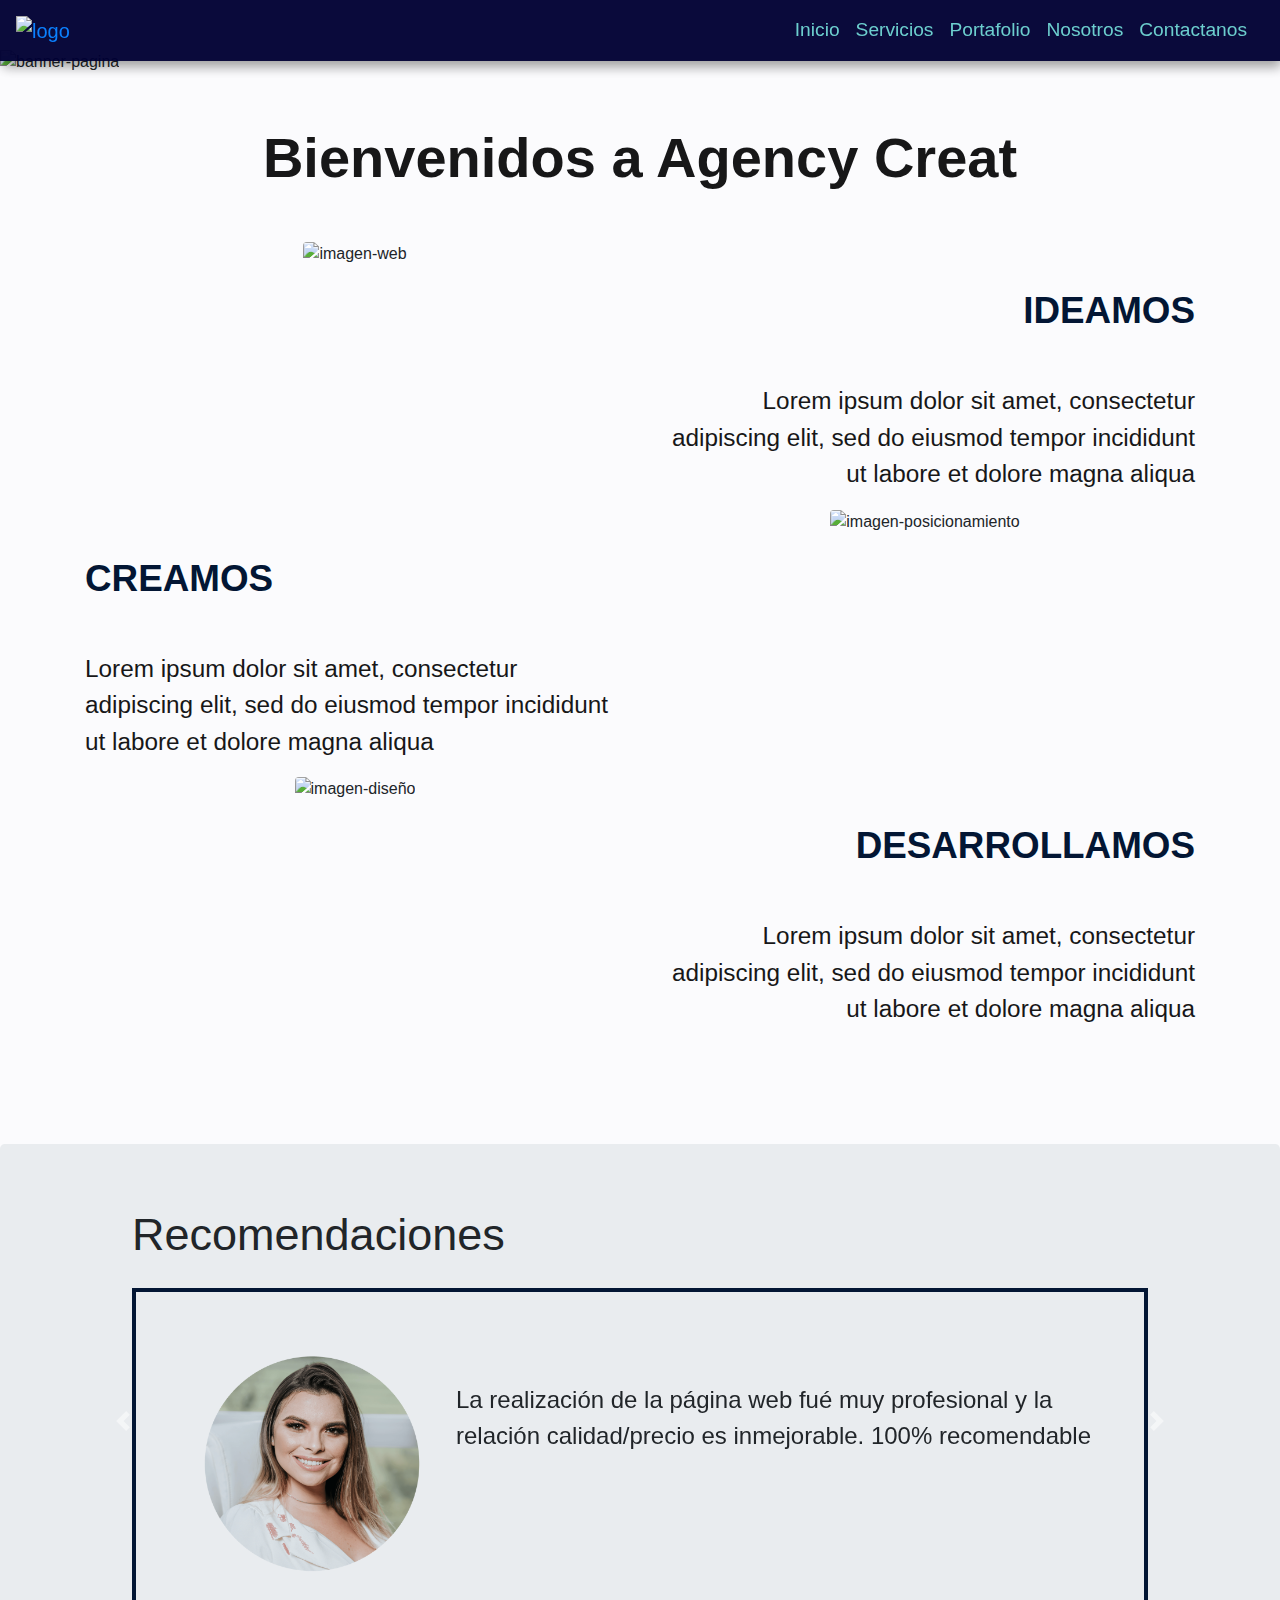
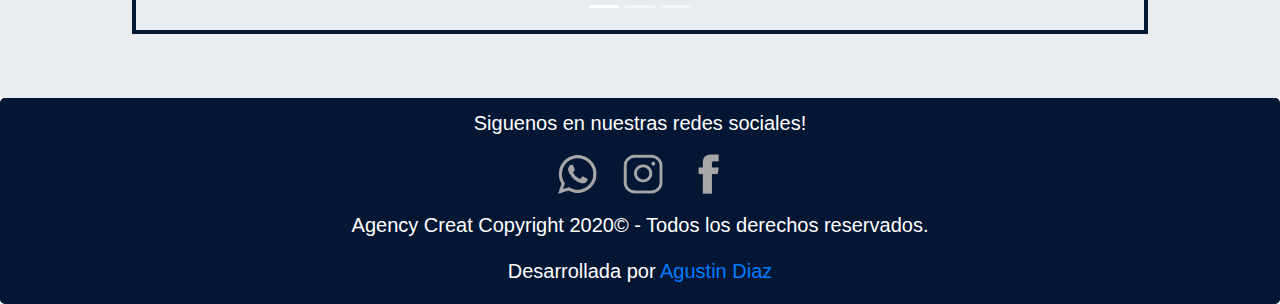
==== commit aea5108b: "se agregaron recomendaciones y texto en nosotros" ====
--- a/index.html
+++ b/index.html
@@ -98,15 +98,15 @@
                 <h3>Recomendaciones</h3>
               <div class="carousel-item active valoracionesBox">
                 <img src="images/min1.png" alt="" class="recomenImg">
-                <p class="recomenText">Lorem ipsum dolor sit amet consectetur adipisicing elit. Quam praesentium beatae optio hic nostrum quas eius aliquam id nihil! Aspernatur magni velit nulla, earum odio iure consequatur tempore at officiis!</p>
+                <p class="recomenText">La realización de la página web fué muy profesional y la relación calidad/precio es inmejorable. 100% recomendable</p>
               </div>
               <div class="carousel-item valoracionesBox">
                   <img src="images/min2.png" alt="" class="recomenImg">
-                <p class="recomenText">Lorem ipsum dolor sit, amet consectetur adipisicing elit. Consequatur voluptates beatae reiciendis quo facere velit eos molestiae rem eligendi voluptatum. Nam, deserunt. Doloribus tempora dolores accusamus laudantium.</p>
+                <p class="recomenText">Muy buen trabajo ahora nuestra pagina es compatible con dispositivos moviles, me encanto!</p>
               </div>
               <div class="carousel-item valoracionesBox">
                   <img src="images/min3.png" alt="" class="recomenImg">
-                <p class="recomenText">Lorem ipsum dolor, sit amet consectetur adipisicing elit. Exercitationem alias nam magni minima ex eveniet fuga ut voluptates? Tempora eaque nostrum modi totam veritatis at numquam deserunt quod, facilis commodi!</p>
+                <p class="recomenText">Todo perfecto, fue rapido y a muy buen precio, muchas gracias!</p>
               </div>
             </div>
             
--- a/css/estilo.css
+++ b/css/estilo.css
@@ -1 +1 @@
-.menu{font-size:1.2rem;font-family:"Hind Madurai",sans-serif}.tituloPrincipal{font-family:"Hind Madurai",sans-serif;font-size:3.5rem}.titulos{font-family:"Hind Madurai",sans-serif;padding-top:6rem;font-weight:bolder;font-size:3rem}.titulos_index{font-family:"Hind Madurai",sans-serif;padding-top:3rem;font-size:2.3rem}.contact{font-family:"Hind Madurai",sans-serif;font-size:1.5rem}.parrafos{font-family:"Hind Madurai",sans-serif;font-size:1.52rem;margin-top:50px}.parrafosIndex{font-family:"Hind Madurai",sans-serif;font-size:1.52rem;margin-top:50px}.pieDePagina{font-size:20px;font-family:"Hind Madurai",sans-serif}#tabla{font-family:"Hind Madurai",sans-serif}.table{font-family:"Hind Madurai",sans-serif}.table th{font-size:3rem}form{font-family:"Hind Madurai",sans-serif}.menu{background-color:#000033 !important;opacity:0.96}.input-opacity{opacity:0.5;background:#000033}.navbar-dark .navbar-nav .nav-link{color:#66cccc}body{background-color:#fbfbfd}.pieDePagina{background-color:#031634}.tituloPrincipal{color:#171718}.titulos{color:#fff}.titulos_index{color:#031634}.serviceTitle{color:#17cb97}.contact{color:#fff}.parrafos{color:#fff}.parrafosIndex{color:#171718}.table{color:#171718}.btn-primary{border:solid 1px #17cb97;background-color:#17cb97;border-radius:30px 30px 30px 30px}form{color:#fff}.table th{color:#12a177}.logo{width:120px}.menu{width:100%;position:fixed;z-index:3;-webkit-box-shadow:2px 7px 11px -1px rgba(0,0,0,0.39);box-shadow:2px 7px 11px -1px rgba(0,0,0,0.39);padding-right:25px}@media (min-width: 768px){.navbar-collapse{justify-content:flex-end}.valoraciones{padding-left:100px;padding-right:100px}}.banner{padding-top:0px;background-size:cover;position:relative;z-index:2;margin-top:50px}.tituloPrincipal{margin-top:50px}.boxWeb{margin-top:50px;margin-bottom:100px}.boxWeb .imgWeb,.boxWeb .imgPos,.boxWeb .imgDis{width:100%;background-size:cover}.recomenImg{width:30vh;padding-right:20px;float:left}@media (max-width: 768px){.recomenImg{float:none;padding-bottom:40px}}.pieDePagina{width:100%;position:absolute;height:auto;margin-bottom:0px;padding-top:10px;padding-bottom:2px}.pieDePagina .red1{width:40px;margin-right:20px;margin-bottom:0px;margin-left:25px}.pieDePagina .red2,.pieDePagina .red3{width:40px;margin-right:20px;margin-bottom:0px}.redes_footer li{display:inline}.table{margin:auto;color:#171718;border-radius:10px;background:#f1f3f3;box-shadow:-10px -9px 13px -6px #000;margin-bottom:20px;min-height:50vh}@media (max-width: 768px){.table{min-height:40vh}}.table th{font-size:1.8rem}.imagen1,.imagen2,.imagen3,.imagen4,.imagen5,.imagen6{width:100%;height:100%;background-size:cover}.imagen1:hover,.imagen2:hover,.imagen3:hover,.imagen4:hover,.imagen5:hover,.imagen6:hover{transform:scale(1.2) !important}.line2{margin-bottom:40px}.portafolio{background-image:url(../images/portafolio2.png);background-size:cover;padding-bottom:50px}.imgNosotros1,.imgNosotros2{width:100%;margin-bottom:50px;background-size:cover;position:relative}.nosotros{margin-bottom:100px}.nosotrosBox{background-image:url(../images/nosotros.png);background-size:cover;padding-bottom:10px}#contactanos{background-image:url(../images/contactanos.png);background-size:cover;padding-bottom:200px}#rowEmail{margin-top:10px}#rowMes{margin-top:10px}.checkBox{margin-left:20px;margin-bottom:8px;margin-top:20px;height:1.3rem;width:1.3rem}.newsletter{margin-top:20px}.fondoservicios{background-image:url(../images/servicios.png);background-size:cover;padding-bottom:80px}#servicios{padding-top:20px}.serviciosBox{padding-top:50px;margin:auto}.portfolioBox{margin:auto}.valoraciones{font-size:1.8rem}.valoracionesBox{border:solid 4px darkblue;padding:50px}.valor{margin-bottom:0}h3{padding-bottom:2vh;font-size:5vh}*{margin:0;padding:0}
+.menu{font-size:1.2rem;font-family:"Hind Madurai",sans-serif}.tituloPrincipal{font-family:"Hind Madurai",sans-serif;font-size:3.5rem}.titulos{font-family:"Hind Madurai",sans-serif;padding-top:6rem;font-weight:bolder;font-size:3rem}.titulos_index{font-family:"Hind Madurai",sans-serif;padding-top:3rem;font-size:2.3rem}.contact{font-family:"Hind Madurai",sans-serif;font-size:1.5rem}.parrafos{font-family:"Hind Madurai",sans-serif;font-size:1.52rem;margin-top:50px}.parrafosIndex{font-family:"Hind Madurai",sans-serif;font-size:1.52rem;margin-top:50px}.pieDePagina{font-size:20px;font-family:"Hind Madurai",sans-serif}#tabla{font-family:"Hind Madurai",sans-serif}.table{font-family:"Hind Madurai",sans-serif}.table th{font-size:3rem}form{font-family:"Hind Madurai",sans-serif}.menu{background-color:#000033 !important;opacity:0.96}.input-opacity{opacity:0.5;background:#000033}.navbar-dark .navbar-nav .nav-link{color:#66cccc}body{background-color:#fbfbfd}.pieDePagina{background-color:#031634}.tituloPrincipal{color:#171718}.titulos{color:#fff}.titulos_index{color:#031634}.serviceTitle{color:#17cb97}.contact{color:#fff}.parrafos{color:#fff}.parrafosIndex{color:#171718}.table{color:#171718}.btn-primary{border:solid 1px #17cb97;background-color:#17cb97;border-radius:30px 30px 30px 30px}form{color:#fff}.table th{color:#12a177}.logo{width:120px}.menu{width:100%;position:fixed;z-index:3;-webkit-box-shadow:2px 7px 11px -1px rgba(0,0,0,0.39);box-shadow:2px 7px 11px -1px rgba(0,0,0,0.39);padding-right:25px}@media (min-width: 768px){.navbar-collapse{justify-content:flex-end}.valoraciones{padding-left:100px;padding-right:100px}}.banner{padding-top:0px;background-size:cover;position:relative;z-index:2;margin-top:50px}.tituloPrincipal{margin-top:50px}.boxWeb{margin-top:50px;margin-bottom:100px}.boxWeb .imgWeb,.boxWeb .imgPos,.boxWeb .imgDis{width:100%;background-size:cover}.recomenImg{width:30vh;padding-right:20px;float:left}@media (max-width: 768px){.recomenImg{float:none;padding-bottom:40px}}.pieDePagina{width:100%;position:absolute;height:auto;margin-bottom:0px;padding-top:10px;padding-bottom:2px}.pieDePagina .red1{width:40px;margin-right:20px;margin-bottom:0px;margin-left:25px}.pieDePagina .red2,.pieDePagina .red3{width:40px;margin-right:20px;margin-bottom:0px}.redes_footer li{display:inline}.table{margin:auto;color:#171718;border-radius:10px;background:#f1f3f3;box-shadow:-10px -9px 13px -6px #000;margin-bottom:20px;min-height:50vh}@media (max-width: 768px){.table{min-height:40vh}}.table th{font-size:1.8rem}.imagen1,.imagen2,.imagen3,.imagen4{width:100%;height:100%;background-size:cover}.imagen1:hover,.imagen2:hover,.imagen3:hover,.imagen4:hover{transform:scale(1.2) !important}.line2{margin-bottom:40px}.portafolio{background-image:url(../images/portafolio2.png);background-size:cover;padding-bottom:50px}.imgNosotros1,.imgNosotros2{width:100%;margin-bottom:50px;background-size:cover;position:relative}.nosotros{margin-bottom:100px}.nosotrosBox{background-image:url(../images/nosotros.png);background-size:cover;padding-bottom:10px}#contactanos{background-image:url(../images/contactanos.png);background-size:cover;padding-bottom:200px}#rowEmail{margin-top:10px}#rowMes{margin-top:10px}.checkBox{margin-left:20px;margin-bottom:8px;margin-top:20px;height:1.3rem;width:1.3rem}.newsletter{margin-top:20px}.fondoservicios{background-image:url(../images/servicios.png);background-size:cover;padding-bottom:80px}#servicios{padding-top:20px}.serviciosBox{padding-top:50px;margin:auto}.portfolioBox{margin:auto}.valoraciones{font-size:1.5rem}.valoracionesBox{border:solid 4px #031634;padding:50px;padding-top:6vh}.valor{margin-bottom:0}h3{padding-bottom:2vh;font-size:5vh}.logoFooter{width:30vh}.recomenText{padding-top:4vh}*{margin:0;padding:0}
